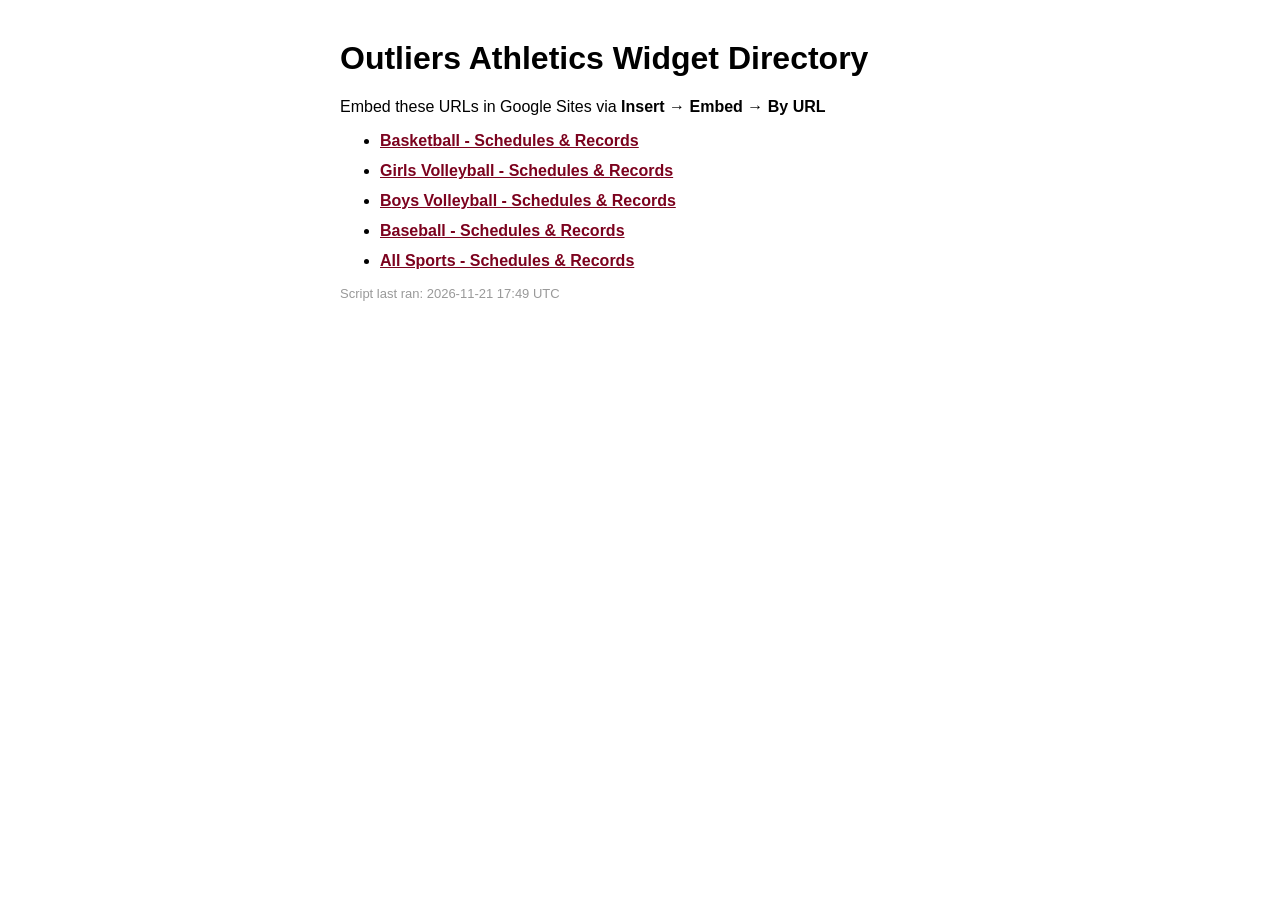
==== index.html @ 127111e1 "Daily update 2026-11-21 17:50 UTC" ====
<!DOCTYPE html><html><head><meta charset='UTF-8'><title>Outliers Widgets</title><style>body{font-family:sans-serif;max-width:600px;margin:40px auto;padding:0 20px}a{color:#7c021e;font-weight:bold}li{margin:12px 0}</style></head><body><h1>Outliers Athletics Widget Directory</h1><p>Embed these URLs in Google Sites via <strong>Insert &rarr; Embed &rarr; By URL</strong></p><ul><li><a href="widget-basketball.html">Basketball - Schedules & Records</a></li><li><a href="widget-girls-volleyball.html">Girls Volleyball - Schedules & Records</a></li><li><a href="widget-boys-volleyball.html">Boys Volleyball - Schedules & Records</a></li><li><a href="widget-baseball.html">Baseball - Schedules & Records</a></li><li><a href="widget-all-sports.html">All Sports - Schedules & Records</a></li></ul><p style='color:#999;font-size:13px'>Script last ran: 2026-11-21 17:49 UTC</p></body></html>
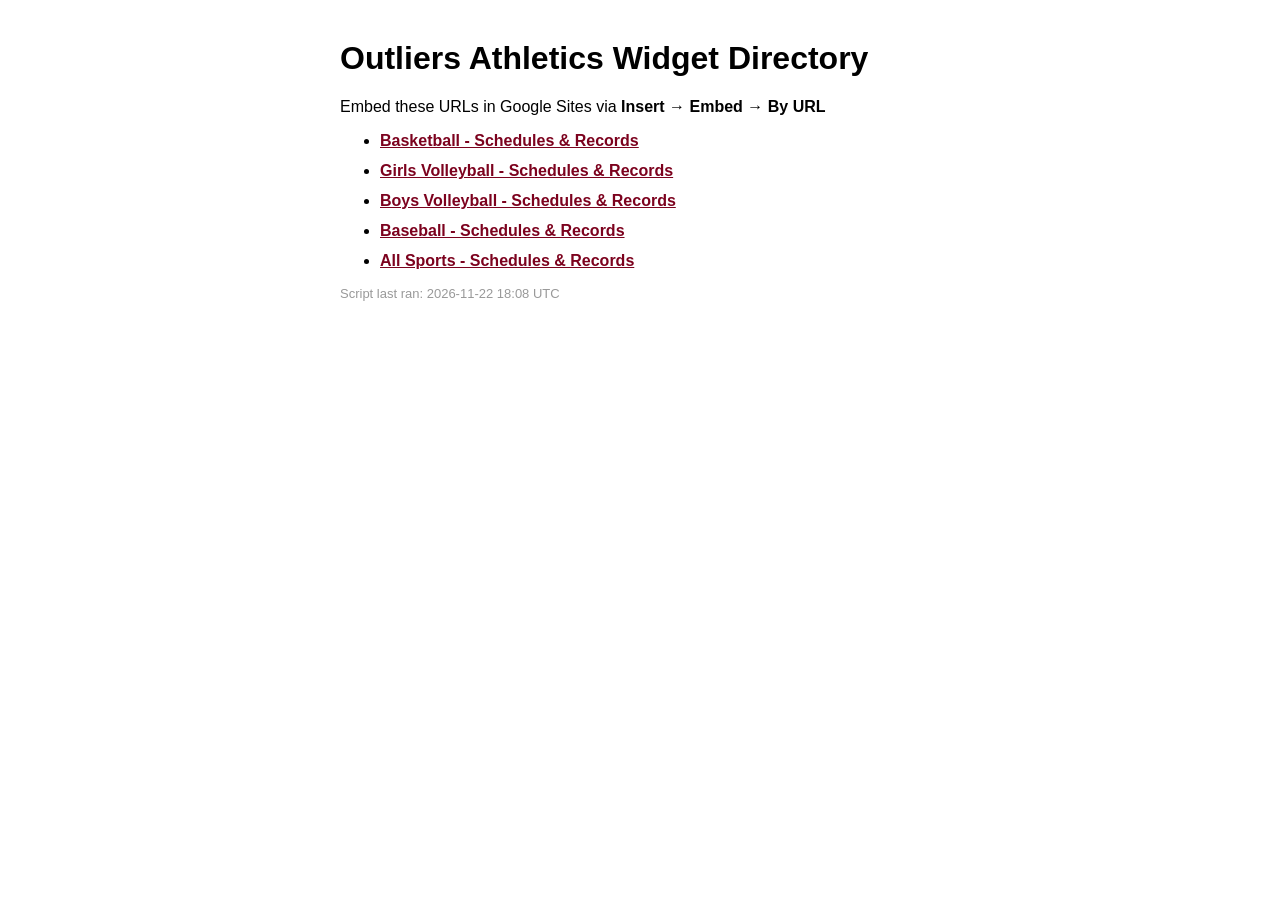
==== commit c0a4d2ea: "Daily update 2026-11-22 18:09 UTC" ====
--- a/index.html
+++ b/index.html
@@ -1 +1 @@
-<!DOCTYPE html><html><head><meta charset='UTF-8'><title>Outliers Widgets</title><style>body{font-family:sans-serif;max-width:600px;margin:40px auto;padding:0 20px}a{color:#7c021e;font-weight:bold}li{margin:12px 0}</style></head><body><h1>Outliers Athletics Widget Directory</h1><p>Embed these URLs in Google Sites via <strong>Insert &rarr; Embed &rarr; By URL</strong></p><ul><li><a href="widget-basketball.html">Basketball - Schedules & Records</a></li><li><a href="widget-girls-volleyball.html">Girls Volleyball - Schedules & Records</a></li><li><a href="widget-boys-volleyball.html">Boys Volleyball - Schedules & Records</a></li><li><a href="widget-baseball.html">Baseball - Schedules & Records</a></li><li><a href="widget-all-sports.html">All Sports - Schedules & Records</a></li></ul><p style='color:#999;font-size:13px'>Script last ran: 2026-11-21 17:49 UTC</p></body></html>+<!DOCTYPE html><html><head><meta charset='UTF-8'><title>Outliers Widgets</title><style>body{font-family:sans-serif;max-width:600px;margin:40px auto;padding:0 20px}a{color:#7c021e;font-weight:bold}li{margin:12px 0}</style></head><body><h1>Outliers Athletics Widget Directory</h1><p>Embed these URLs in Google Sites via <strong>Insert &rarr; Embed &rarr; By URL</strong></p><ul><li><a href="widget-basketball.html">Basketball - Schedules & Records</a></li><li><a href="widget-girls-volleyball.html">Girls Volleyball - Schedules & Records</a></li><li><a href="widget-boys-volleyball.html">Boys Volleyball - Schedules & Records</a></li><li><a href="widget-baseball.html">Baseball - Schedules & Records</a></li><li><a href="widget-all-sports.html">All Sports - Schedules & Records</a></li></ul><p style='color:#999;font-size:13px'>Script last ran: 2026-11-22 18:08 UTC</p></body></html>
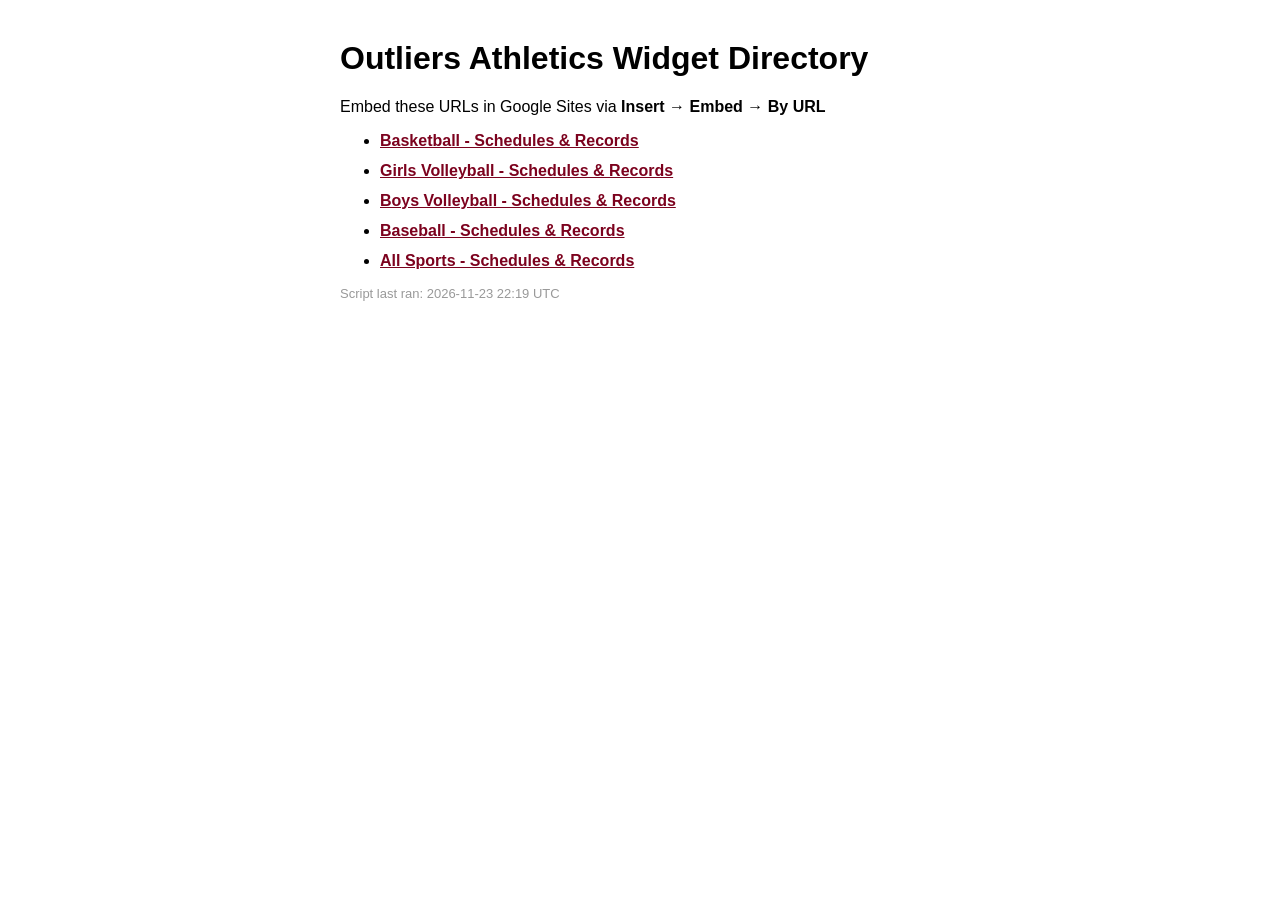
==== commit 8d4776a6: "Daily update 2026-11-23 22:20 UTC" ====
--- a/index.html
+++ b/index.html
@@ -1 +1 @@
-<!DOCTYPE html><html><head><meta charset='UTF-8'><title>Outliers Widgets</title><style>body{font-family:sans-serif;max-width:600px;margin:40px auto;padding:0 20px}a{color:#7c021e;font-weight:bold}li{margin:12px 0}</style></head><body><h1>Outliers Athletics Widget Directory</h1><p>Embed these URLs in Google Sites via <strong>Insert &rarr; Embed &rarr; By URL</strong></p><ul><li><a href="widget-basketball.html">Basketball - Schedules & Records</a></li><li><a href="widget-girls-volleyball.html">Girls Volleyball - Schedules & Records</a></li><li><a href="widget-boys-volleyball.html">Boys Volleyball - Schedules & Records</a></li><li><a href="widget-baseball.html">Baseball - Schedules & Records</a></li><li><a href="widget-all-sports.html">All Sports - Schedules & Records</a></li></ul><p style='color:#999;font-size:13px'>Script last ran: 2026-11-22 18:08 UTC</p></body></html>+<!DOCTYPE html><html><head><meta charset='UTF-8'><title>Outliers Widgets</title><style>body{font-family:sans-serif;max-width:600px;margin:40px auto;padding:0 20px}a{color:#7c021e;font-weight:bold}li{margin:12px 0}</style></head><body><h1>Outliers Athletics Widget Directory</h1><p>Embed these URLs in Google Sites via <strong>Insert &rarr; Embed &rarr; By URL</strong></p><ul><li><a href="widget-basketball.html">Basketball - Schedules & Records</a></li><li><a href="widget-girls-volleyball.html">Girls Volleyball - Schedules & Records</a></li><li><a href="widget-boys-volleyball.html">Boys Volleyball - Schedules & Records</a></li><li><a href="widget-baseball.html">Baseball - Schedules & Records</a></li><li><a href="widget-all-sports.html">All Sports - Schedules & Records</a></li></ul><p style='color:#999;font-size:13px'>Script last ran: 2026-11-23 22:19 UTC</p></body></html>
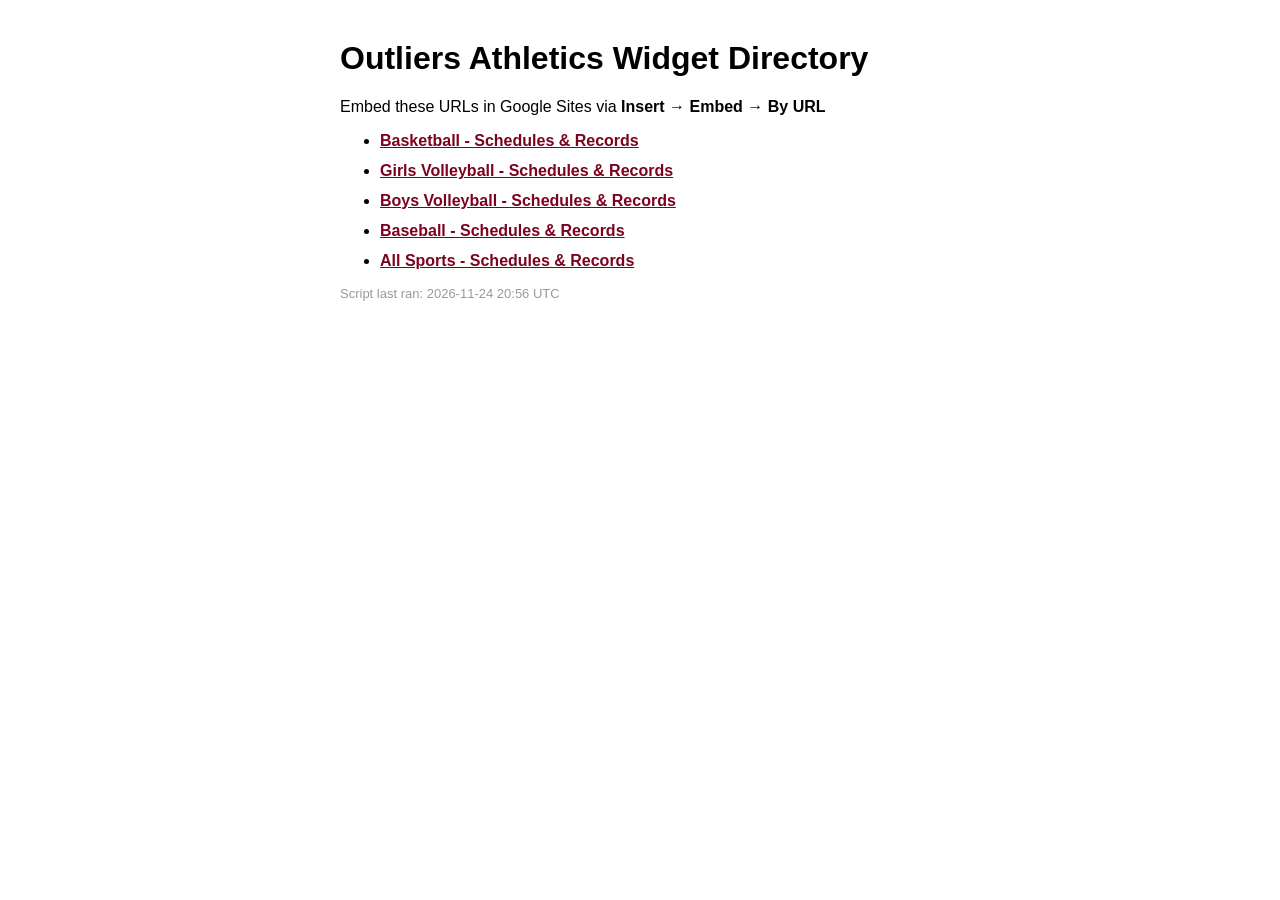
==== commit 44d970b4: "Daily update 2026-11-24 20:57 UTC" ====
--- a/index.html
+++ b/index.html
@@ -1 +1 @@
-<!DOCTYPE html><html><head><meta charset='UTF-8'><title>Outliers Widgets</title><style>body{font-family:sans-serif;max-width:600px;margin:40px auto;padding:0 20px}a{color:#7c021e;font-weight:bold}li{margin:12px 0}</style></head><body><h1>Outliers Athletics Widget Directory</h1><p>Embed these URLs in Google Sites via <strong>Insert &rarr; Embed &rarr; By URL</strong></p><ul><li><a href="widget-basketball.html">Basketball - Schedules & Records</a></li><li><a href="widget-girls-volleyball.html">Girls Volleyball - Schedules & Records</a></li><li><a href="widget-boys-volleyball.html">Boys Volleyball - Schedules & Records</a></li><li><a href="widget-baseball.html">Baseball - Schedules & Records</a></li><li><a href="widget-all-sports.html">All Sports - Schedules & Records</a></li></ul><p style='color:#999;font-size:13px'>Script last ran: 2026-11-23 22:19 UTC</p></body></html>+<!DOCTYPE html><html><head><meta charset='UTF-8'><title>Outliers Widgets</title><style>body{font-family:sans-serif;max-width:600px;margin:40px auto;padding:0 20px}a{color:#7c021e;font-weight:bold}li{margin:12px 0}</style></head><body><h1>Outliers Athletics Widget Directory</h1><p>Embed these URLs in Google Sites via <strong>Insert &rarr; Embed &rarr; By URL</strong></p><ul><li><a href="widget-basketball.html">Basketball - Schedules & Records</a></li><li><a href="widget-girls-volleyball.html">Girls Volleyball - Schedules & Records</a></li><li><a href="widget-boys-volleyball.html">Boys Volleyball - Schedules & Records</a></li><li><a href="widget-baseball.html">Baseball - Schedules & Records</a></li><li><a href="widget-all-sports.html">All Sports - Schedules & Records</a></li></ul><p style='color:#999;font-size:13px'>Script last ran: 2026-11-24 20:56 UTC</p></body></html>
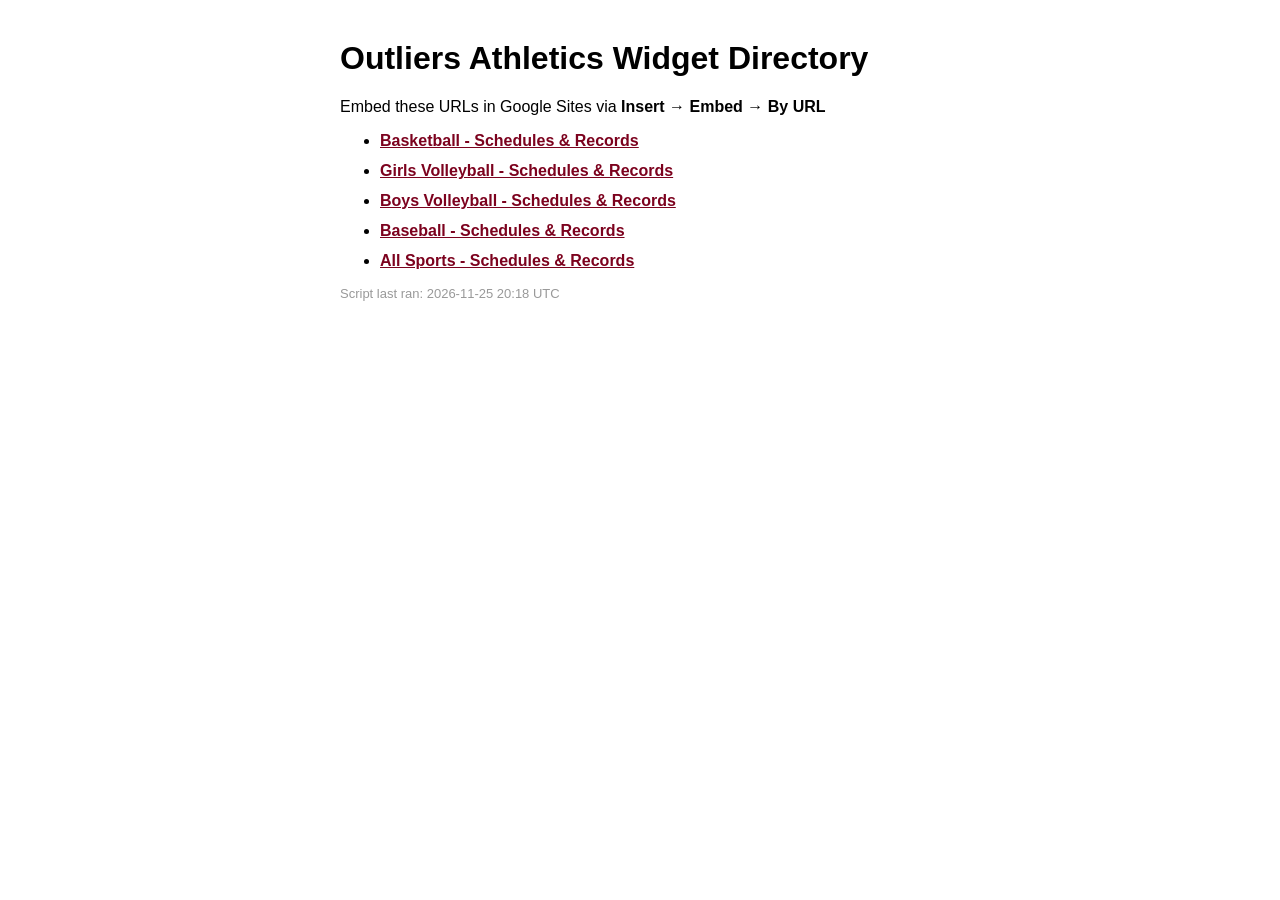
==== commit 9ae8cfd5: "Daily update 2026-11-25 20:19 UTC" ====
--- a/index.html
+++ b/index.html
@@ -1 +1 @@
-<!DOCTYPE html><html><head><meta charset='UTF-8'><title>Outliers Widgets</title><style>body{font-family:sans-serif;max-width:600px;margin:40px auto;padding:0 20px}a{color:#7c021e;font-weight:bold}li{margin:12px 0}</style></head><body><h1>Outliers Athletics Widget Directory</h1><p>Embed these URLs in Google Sites via <strong>Insert &rarr; Embed &rarr; By URL</strong></p><ul><li><a href="widget-basketball.html">Basketball - Schedules & Records</a></li><li><a href="widget-girls-volleyball.html">Girls Volleyball - Schedules & Records</a></li><li><a href="widget-boys-volleyball.html">Boys Volleyball - Schedules & Records</a></li><li><a href="widget-baseball.html">Baseball - Schedules & Records</a></li><li><a href="widget-all-sports.html">All Sports - Schedules & Records</a></li></ul><p style='color:#999;font-size:13px'>Script last ran: 2026-11-24 20:56 UTC</p></body></html>+<!DOCTYPE html><html><head><meta charset='UTF-8'><title>Outliers Widgets</title><style>body{font-family:sans-serif;max-width:600px;margin:40px auto;padding:0 20px}a{color:#7c021e;font-weight:bold}li{margin:12px 0}</style></head><body><h1>Outliers Athletics Widget Directory</h1><p>Embed these URLs in Google Sites via <strong>Insert &rarr; Embed &rarr; By URL</strong></p><ul><li><a href="widget-basketball.html">Basketball - Schedules & Records</a></li><li><a href="widget-girls-volleyball.html">Girls Volleyball - Schedules & Records</a></li><li><a href="widget-boys-volleyball.html">Boys Volleyball - Schedules & Records</a></li><li><a href="widget-baseball.html">Baseball - Schedules & Records</a></li><li><a href="widget-all-sports.html">All Sports - Schedules & Records</a></li></ul><p style='color:#999;font-size:13px'>Script last ran: 2026-11-25 20:18 UTC</p></body></html>
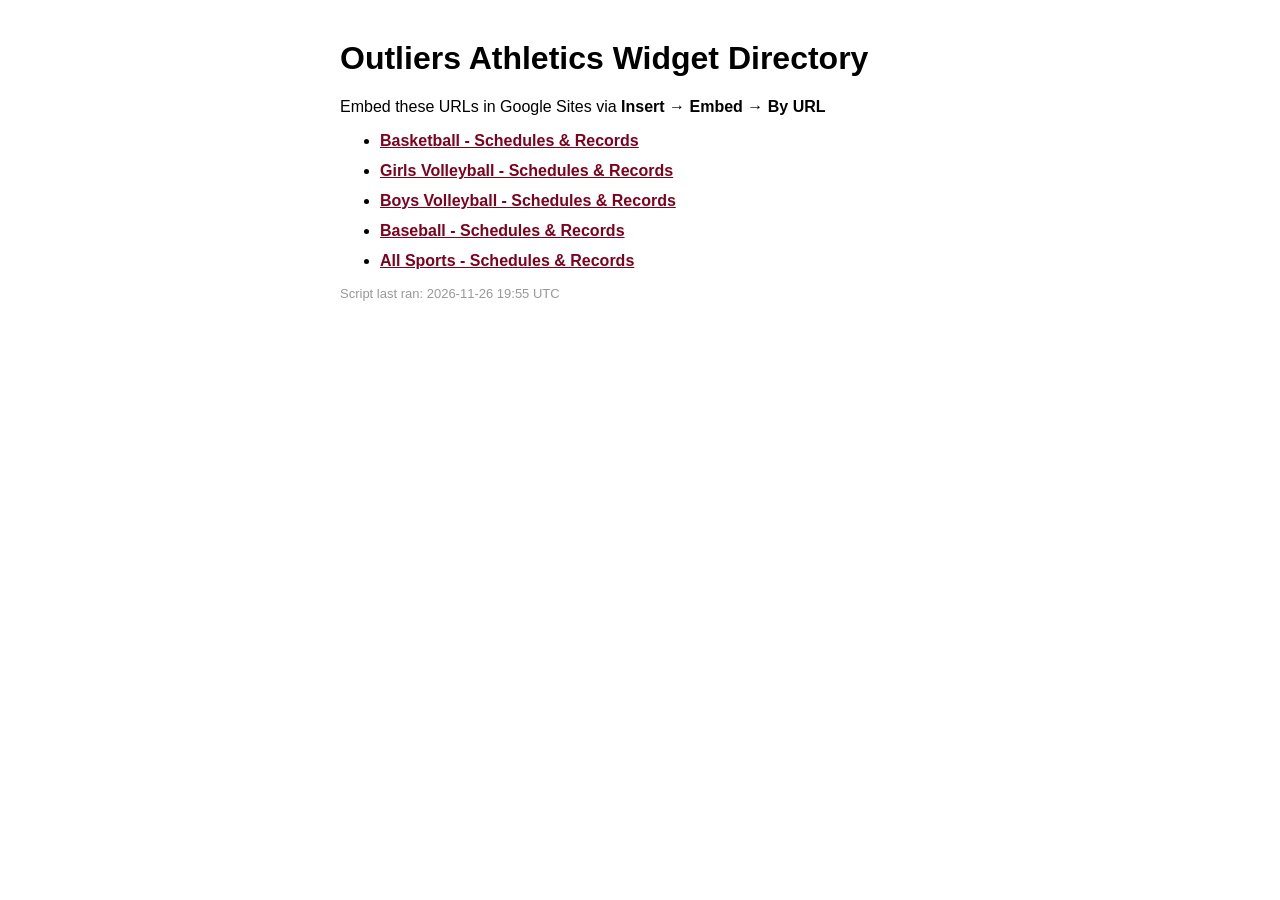
==== commit 46bfd08d: "Daily update 2026-11-26 19:56 UTC" ====
--- a/index.html
+++ b/index.html
@@ -1 +1 @@
-<!DOCTYPE html><html><head><meta charset='UTF-8'><title>Outliers Widgets</title><style>body{font-family:sans-serif;max-width:600px;margin:40px auto;padding:0 20px}a{color:#7c021e;font-weight:bold}li{margin:12px 0}</style></head><body><h1>Outliers Athletics Widget Directory</h1><p>Embed these URLs in Google Sites via <strong>Insert &rarr; Embed &rarr; By URL</strong></p><ul><li><a href="widget-basketball.html">Basketball - Schedules & Records</a></li><li><a href="widget-girls-volleyball.html">Girls Volleyball - Schedules & Records</a></li><li><a href="widget-boys-volleyball.html">Boys Volleyball - Schedules & Records</a></li><li><a href="widget-baseball.html">Baseball - Schedules & Records</a></li><li><a href="widget-all-sports.html">All Sports - Schedules & Records</a></li></ul><p style='color:#999;font-size:13px'>Script last ran: 2026-11-25 20:18 UTC</p></body></html>+<!DOCTYPE html><html><head><meta charset='UTF-8'><title>Outliers Widgets</title><style>body{font-family:sans-serif;max-width:600px;margin:40px auto;padding:0 20px}a{color:#7c021e;font-weight:bold}li{margin:12px 0}</style></head><body><h1>Outliers Athletics Widget Directory</h1><p>Embed these URLs in Google Sites via <strong>Insert &rarr; Embed &rarr; By URL</strong></p><ul><li><a href="widget-basketball.html">Basketball - Schedules & Records</a></li><li><a href="widget-girls-volleyball.html">Girls Volleyball - Schedules & Records</a></li><li><a href="widget-boys-volleyball.html">Boys Volleyball - Schedules & Records</a></li><li><a href="widget-baseball.html">Baseball - Schedules & Records</a></li><li><a href="widget-all-sports.html">All Sports - Schedules & Records</a></li></ul><p style='color:#999;font-size:13px'>Script last ran: 2026-11-26 19:55 UTC</p></body></html>
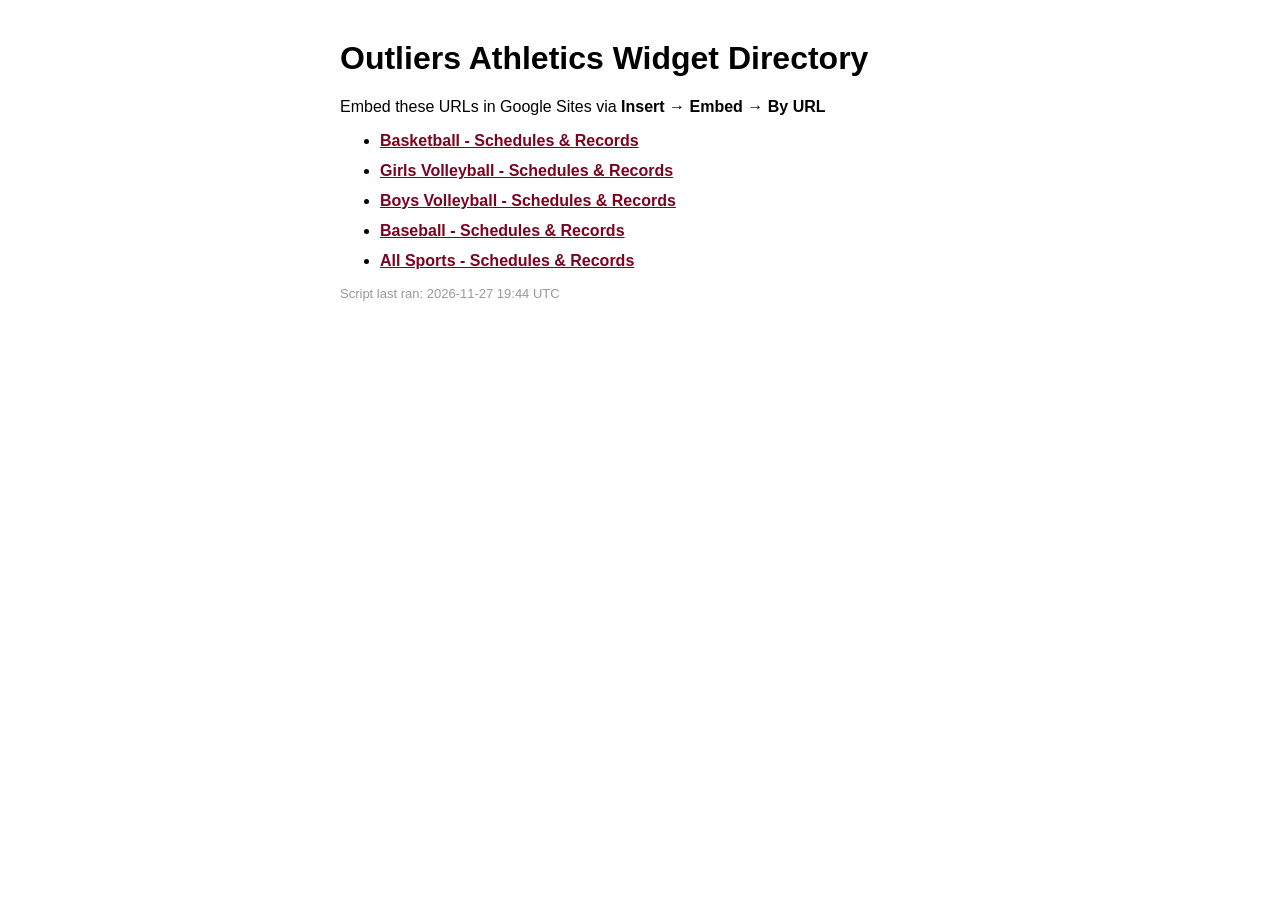
==== commit 9e0cc469: "Daily update 2026-11-27 19:45 UTC" ====
--- a/index.html
+++ b/index.html
@@ -1 +1 @@
-<!DOCTYPE html><html><head><meta charset='UTF-8'><title>Outliers Widgets</title><style>body{font-family:sans-serif;max-width:600px;margin:40px auto;padding:0 20px}a{color:#7c021e;font-weight:bold}li{margin:12px 0}</style></head><body><h1>Outliers Athletics Widget Directory</h1><p>Embed these URLs in Google Sites via <strong>Insert &rarr; Embed &rarr; By URL</strong></p><ul><li><a href="widget-basketball.html">Basketball - Schedules & Records</a></li><li><a href="widget-girls-volleyball.html">Girls Volleyball - Schedules & Records</a></li><li><a href="widget-boys-volleyball.html">Boys Volleyball - Schedules & Records</a></li><li><a href="widget-baseball.html">Baseball - Schedules & Records</a></li><li><a href="widget-all-sports.html">All Sports - Schedules & Records</a></li></ul><p style='color:#999;font-size:13px'>Script last ran: 2026-11-26 19:55 UTC</p></body></html>+<!DOCTYPE html><html><head><meta charset='UTF-8'><title>Outliers Widgets</title><style>body{font-family:sans-serif;max-width:600px;margin:40px auto;padding:0 20px}a{color:#7c021e;font-weight:bold}li{margin:12px 0}</style></head><body><h1>Outliers Athletics Widget Directory</h1><p>Embed these URLs in Google Sites via <strong>Insert &rarr; Embed &rarr; By URL</strong></p><ul><li><a href="widget-basketball.html">Basketball - Schedules & Records</a></li><li><a href="widget-girls-volleyball.html">Girls Volleyball - Schedules & Records</a></li><li><a href="widget-boys-volleyball.html">Boys Volleyball - Schedules & Records</a></li><li><a href="widget-baseball.html">Baseball - Schedules & Records</a></li><li><a href="widget-all-sports.html">All Sports - Schedules & Records</a></li></ul><p style='color:#999;font-size:13px'>Script last ran: 2026-11-27 19:44 UTC</p></body></html>
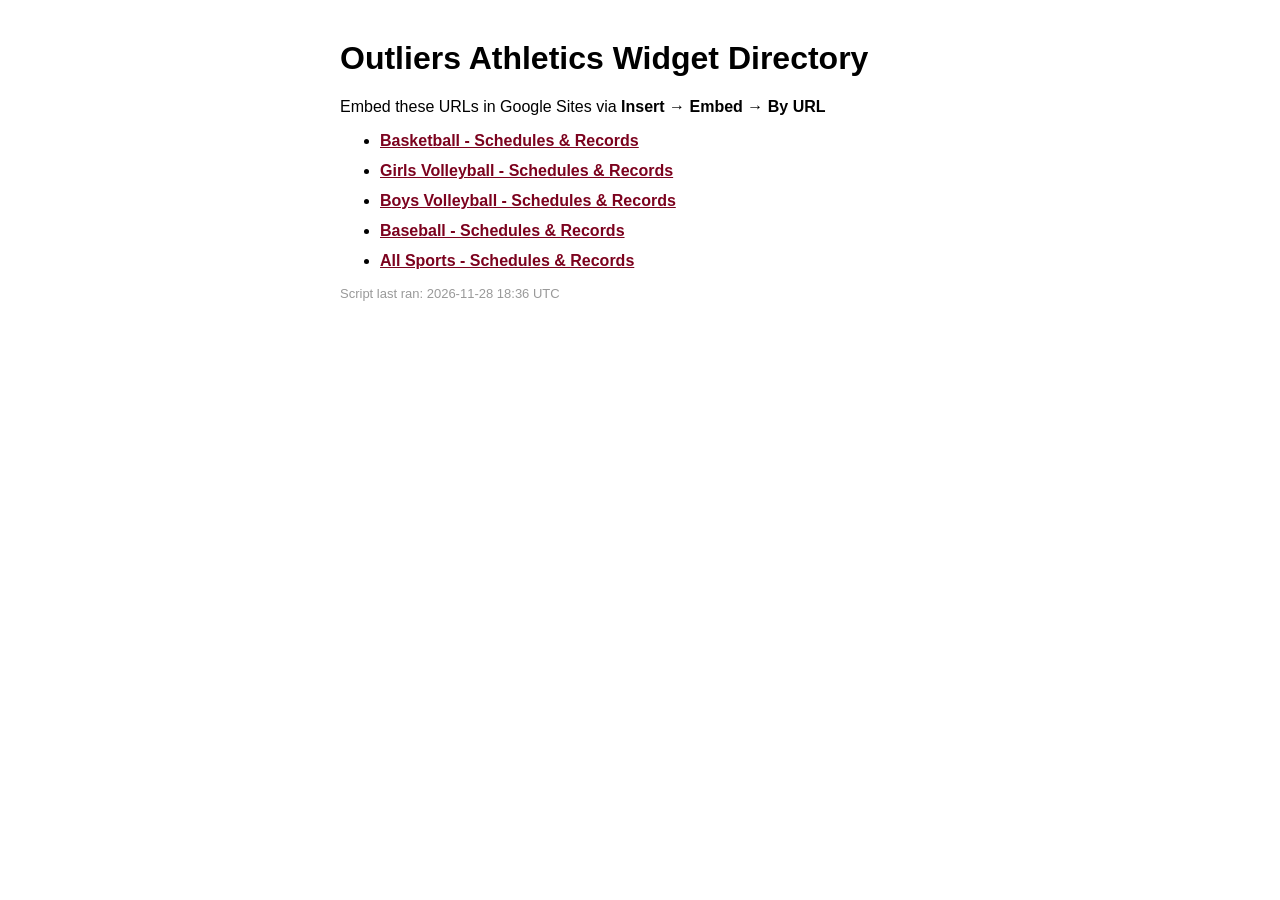
==== commit 27834ba2: "Daily update 2026-11-28 18:37 UTC" ====
--- a/index.html
+++ b/index.html
@@ -1 +1 @@
-<!DOCTYPE html><html><head><meta charset='UTF-8'><title>Outliers Widgets</title><style>body{font-family:sans-serif;max-width:600px;margin:40px auto;padding:0 20px}a{color:#7c021e;font-weight:bold}li{margin:12px 0}</style></head><body><h1>Outliers Athletics Widget Directory</h1><p>Embed these URLs in Google Sites via <strong>Insert &rarr; Embed &rarr; By URL</strong></p><ul><li><a href="widget-basketball.html">Basketball - Schedules & Records</a></li><li><a href="widget-girls-volleyball.html">Girls Volleyball - Schedules & Records</a></li><li><a href="widget-boys-volleyball.html">Boys Volleyball - Schedules & Records</a></li><li><a href="widget-baseball.html">Baseball - Schedules & Records</a></li><li><a href="widget-all-sports.html">All Sports - Schedules & Records</a></li></ul><p style='color:#999;font-size:13px'>Script last ran: 2026-11-27 19:44 UTC</p></body></html>+<!DOCTYPE html><html><head><meta charset='UTF-8'><title>Outliers Widgets</title><style>body{font-family:sans-serif;max-width:600px;margin:40px auto;padding:0 20px}a{color:#7c021e;font-weight:bold}li{margin:12px 0}</style></head><body><h1>Outliers Athletics Widget Directory</h1><p>Embed these URLs in Google Sites via <strong>Insert &rarr; Embed &rarr; By URL</strong></p><ul><li><a href="widget-basketball.html">Basketball - Schedules & Records</a></li><li><a href="widget-girls-volleyball.html">Girls Volleyball - Schedules & Records</a></li><li><a href="widget-boys-volleyball.html">Boys Volleyball - Schedules & Records</a></li><li><a href="widget-baseball.html">Baseball - Schedules & Records</a></li><li><a href="widget-all-sports.html">All Sports - Schedules & Records</a></li></ul><p style='color:#999;font-size:13px'>Script last ran: 2026-11-28 18:36 UTC</p></body></html>
